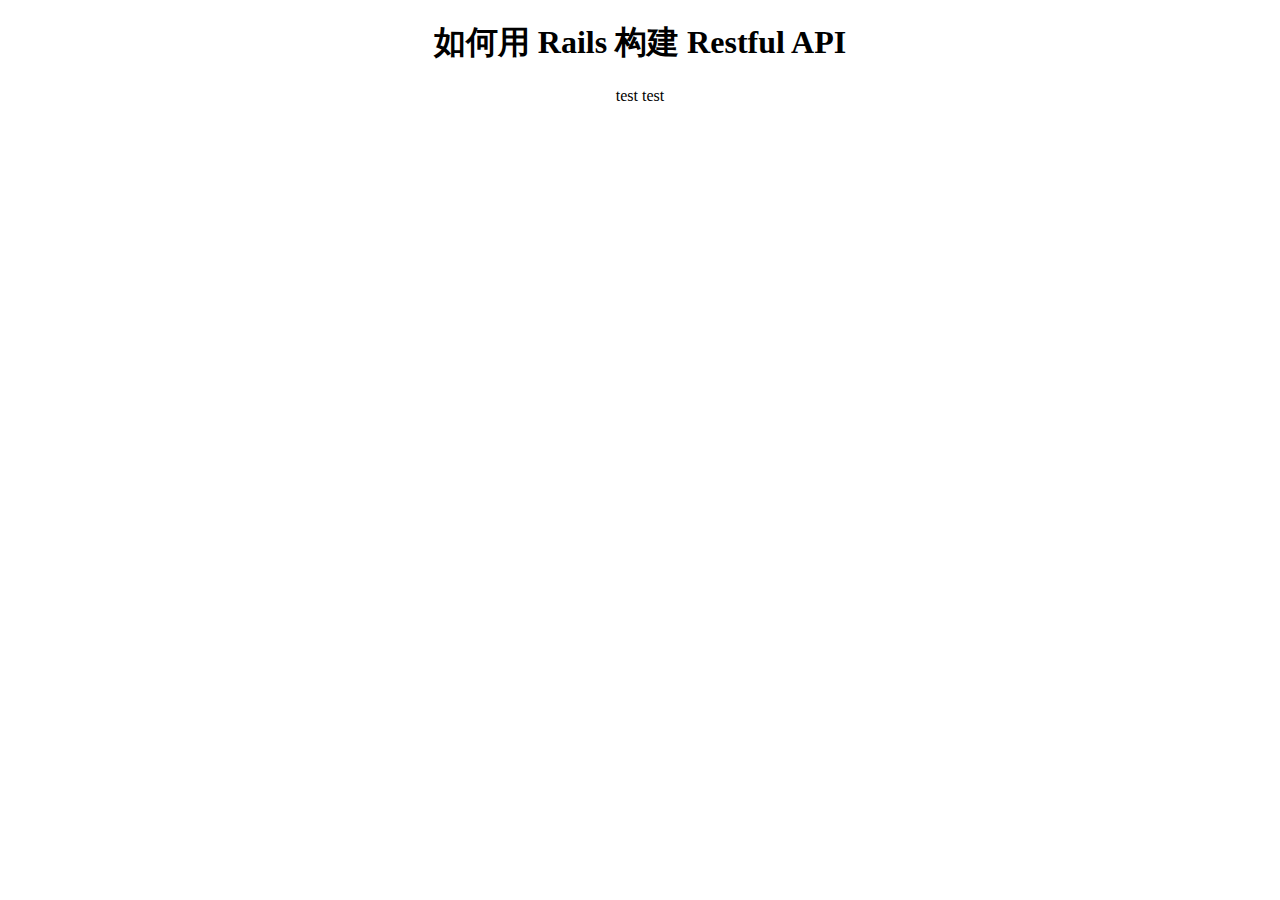
==== article1.html @ 7afea9bd "1" ====
<!DOCTYPE HTML>

<META http-equiv="Content-Type" content="text/html; charset=utf-8">

<html>
<title>
  如何用 Rails 构建 Restful API
</title>

<head>
  <link rel="stylesheet" type="text/css" href="blog.css" />
  <h1 class="center"> 如何用 Rails 构建 Restful API </h1>
</head>

<body>
  <div class="center">
    <p> test test </p>
  </div>
</body>

</html>
---- blog.css ----
.center {
  text-align: center;
}
.right {
  text-align: right;
}


@font-face
{
font-family: blogHeadFont;
src: url('/example/css3/Sansation_Bold.ttf')
    ,url('/example/css3/Sansation_Bold.eot'); /* IE9+ */
font-weight:bold;
}

h1,p,a,div,span {font-family: Hiragino Sans GB;}
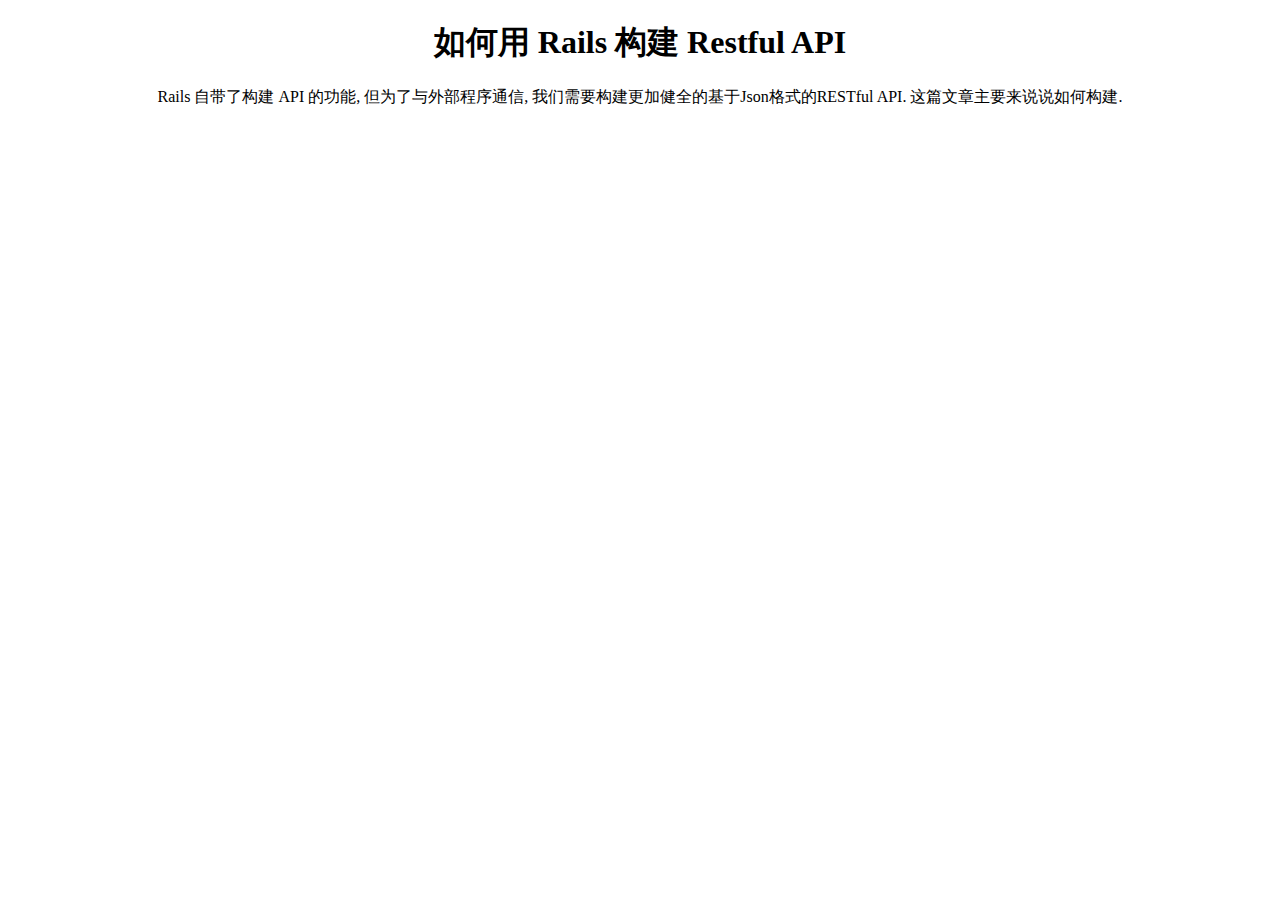
==== commit 8cd9df84: "go" ====
--- a/article1.html
+++ b/article1.html
@@ -14,7 +14,7 @@
 
 <body>
   <div class="center">
-    <p> test test </p>
+    <p> Rails 自带了构建 API 的功能, 但为了与外部程序通信, 我们需要构建更加健全的基于Json格式的RESTful API. 这篇文章主要来说说如何构建. </p>
   </div>
 </body>
 
